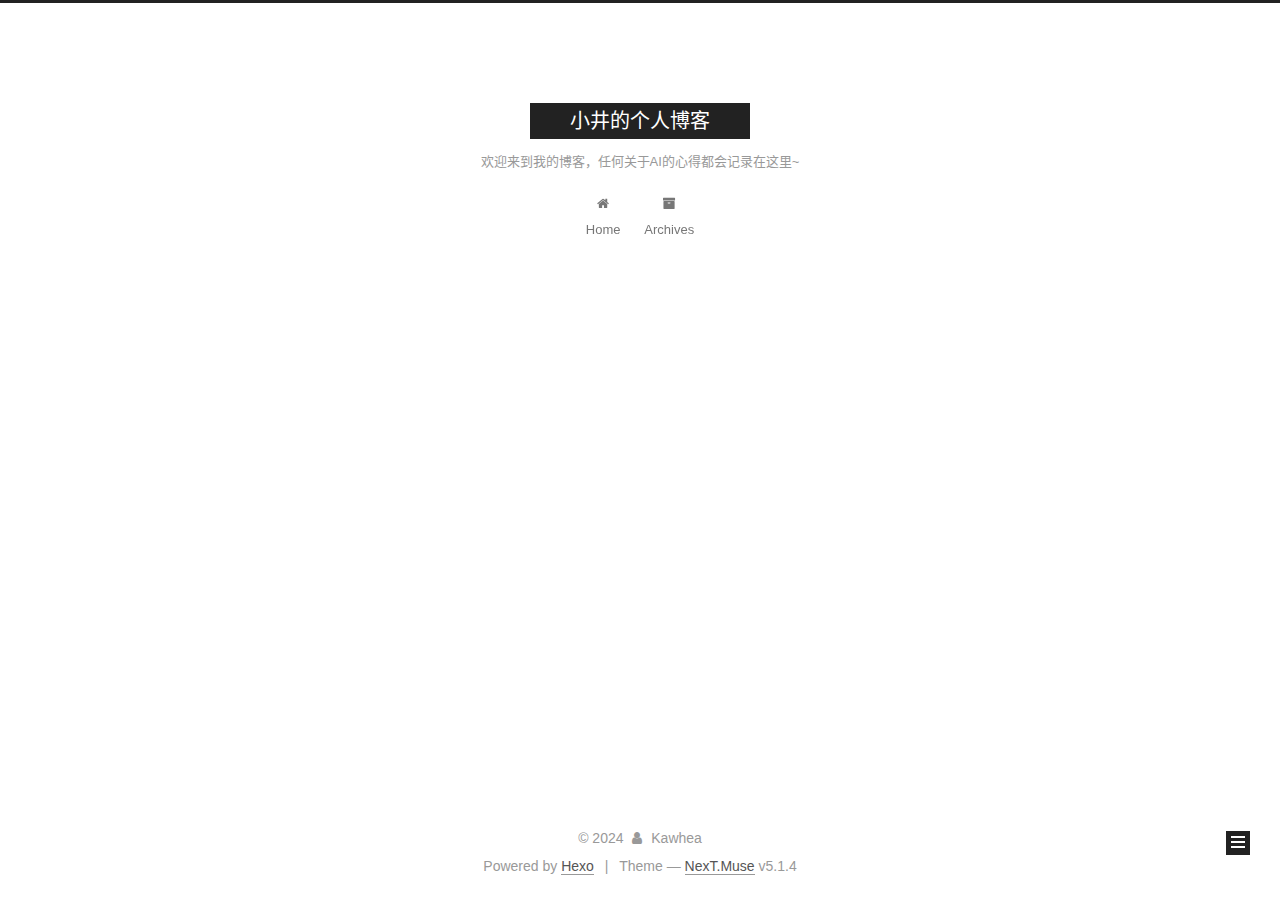
==== archives/index.html @ 53eb1758 "Site updated: 2024-02-01 23:14:20" ====
<!DOCTYPE html>



  


<html class="theme-next muse use-motion" lang="zh-CN">
<head>
  <meta charset="UTF-8"/>
<meta http-equiv="X-UA-Compatible" content="IE=edge" />
<meta name="viewport" content="width=device-width, initial-scale=1, maximum-scale=1"/>
<meta name="theme-color" content="#222">









<meta http-equiv="Cache-Control" content="no-transform" />
<meta http-equiv="Cache-Control" content="no-siteapp" />
















  
  
  <link href="/lib/fancybox/source/jquery.fancybox.css?v=2.1.5" rel="stylesheet" type="text/css" />







<link href="/lib/font-awesome/css/font-awesome.min.css?v=4.6.2" rel="stylesheet" type="text/css" />

<link href="/css/main.css?v=5.1.4" rel="stylesheet" type="text/css" />


  <link rel="apple-touch-icon" sizes="180x180" href="/images/apple-touch-icon-next.png?v=5.1.4">


  <link rel="icon" type="image/png" sizes="32x32" href="/images/favicon-32x32-next.png?v=5.1.4">


  <link rel="icon" type="image/png" sizes="16x16" href="/images/favicon-16x16-next.png?v=5.1.4">


  <link rel="mask-icon" href="/images/logo.svg?v=5.1.4" color="#222">





  <meta name="keywords" content="Hexo, NexT" />










<meta property="og:type" content="website">
<meta property="og:title" content="小井的个人博客">
<meta property="og:url" content="http://example.com/archives/index.html">
<meta property="og:site_name" content="小井的个人博客">
<meta property="og:locale" content="zh_CN">
<meta property="article:author" content="Kawhea">
<meta name="twitter:card" content="summary">



<script type="text/javascript" id="hexo.configurations">
  var NexT = window.NexT || {};
  var CONFIG = {
    root: '',
    scheme: 'Muse',
    version: '5.1.4',
    sidebar: {"position":"left","display":"post","offset":12,"b2t":false,"scrollpercent":false,"onmobile":false},
    fancybox: true,
    tabs: true,
    motion: {"enable":true,"async":false,"transition":{"post_block":"fadeIn","post_header":"slideDownIn","post_body":"slideDownIn","coll_header":"slideLeftIn","sidebar":"slideUpIn"}},
    duoshuo: {
      userId: '0',
      author: 'Author'
    },
    algolia: {
      applicationID: '',
      apiKey: '',
      indexName: '',
      hits: {"per_page":10},
      labels: {"input_placeholder":"Search for Posts","hits_empty":"We didn't find any results for the search: ${query}","hits_stats":"${hits} results found in ${time} ms"}
    }
  };
</script>



  <link rel="canonical" href="http://example.com/archives/"/>





  <title>Archive | 小井的个人博客</title>
  








<meta name="generator" content="Hexo 6.3.0"></head>

<body itemscope itemtype="http://schema.org/WebPage" lang="zh-CN">

  
  
    
  

  <div class="container sidebar-position-left page-archive">
    <div class="headband"></div>

    <header id="header" class="header" itemscope itemtype="http://schema.org/WPHeader">
      <div class="header-inner"><div class="site-brand-wrapper">
  <div class="site-meta ">
    

    <div class="custom-logo-site-title">
      <a href="/"  class="brand" rel="start">
        <span class="logo-line-before"><i></i></span>
        <span class="site-title">小井的个人博客</span>
        <span class="logo-line-after"><i></i></span>
      </a>
    </div>
      
        <p class="site-subtitle">欢迎来到我的博客，任何关于AI的心得都会记录在这里~</p>
      
  </div>

  <div class="site-nav-toggle">
    <button>
      <span class="btn-bar"></span>
      <span class="btn-bar"></span>
      <span class="btn-bar"></span>
    </button>
  </div>
</div>

<nav class="site-nav">
  

  
    <ul id="menu" class="menu">
      
        
        <li class="menu-item menu-item-home">
          <a href="/%20" rel="section">
            
              <i class="menu-item-icon fa fa-fw fa-home"></i> <br />
            
            Home
          </a>
        </li>
      
        
        <li class="menu-item menu-item-archives">
          <a href="/archives/%20" rel="section">
            
              <i class="menu-item-icon fa fa-fw fa-archive"></i> <br />
            
            Archives
          </a>
        </li>
      

      
    </ul>
  

  
</nav>



 </div>
    </header>

    <main id="main" class="main">
      <div class="main-inner">
        <div class="content-wrap">
          <div id="content" class="content">
            

  
  
  
  <div class="post-block archive">
    <div id="posts" class="posts-collapse">
      <span class="archive-move-on"></span>

      <span class="archive-page-counter">
        
        
        
          
        
        Um..! 2 posts in total. Keep on posting.
      </span>

      

        
        
        

        
          
          <div class="collection-title">
            <h1 class="archive-year" id="archive-year-2024">2024</h1>
          </div>
        
        

        

  <article class="post post-type-normal" itemscope itemtype="http://schema.org/Article">
    <header class="post-header">

      <h2 class="post-title">
        
            <a class="post-title-link" href="/2024/02/01/test/" itemprop="url">
              
                <span itemprop="name">test</span>
              
            </a>
        
      </h2>

      <div class="post-meta">
        <time class="post-time" itemprop="dateCreated"
              datetime="2024-02-01T23:05:02+08:00"
              content="2024-02-01" >
          02-01
        </time>
      </div>

    </header>
  </article>



      

        
        
        

        
        

        

  <article class="post post-type-normal" itemscope itemtype="http://schema.org/Article">
    <header class="post-header">

      <h2 class="post-title">
        
            <a class="post-title-link" href="/2024/02/01/hello-world/" itemprop="url">
              
                <span itemprop="name">Hello World</span>
              
            </a>
        
      </h2>

      <div class="post-meta">
        <time class="post-time" itemprop="dateCreated"
              datetime="2024-02-01T22:54:35+08:00"
              content="2024-02-01" >
          02-01
        </time>
      </div>

    </header>
  </article>



      

    </div>
  </div>
  
  
  

  



          </div>
          


          

        </div>
        
          
  
  <div class="sidebar-toggle">
    <div class="sidebar-toggle-line-wrap">
      <span class="sidebar-toggle-line sidebar-toggle-line-first"></span>
      <span class="sidebar-toggle-line sidebar-toggle-line-middle"></span>
      <span class="sidebar-toggle-line sidebar-toggle-line-last"></span>
    </div>
  </div>

  <aside id="sidebar" class="sidebar">
    
    <div class="sidebar-inner">

      

      

      <section class="site-overview-wrap sidebar-panel sidebar-panel-active">
        <div class="site-overview">
          <div class="site-author motion-element" itemprop="author" itemscope itemtype="http://schema.org/Person">
            
              <p class="site-author-name" itemprop="name"></p>
              <p class="site-description motion-element" itemprop="description"></p>
          </div>

          <nav class="site-state motion-element">

            
              <div class="site-state-item site-state-posts">
              
                <a href="/archives/%20%7C%7C%20archive">
              
                  <span class="site-state-item-count">2</span>
                  <span class="site-state-item-name">posts</span>
                </a>
              </div>
            

            

            

          </nav>

          

          

          
          

          
          

          

        </div>
      </section>

      

      

    </div>
  </aside>


        
      </div>
    </main>

    <footer id="footer" class="footer">
      <div class="footer-inner">
        <div class="copyright">&copy; <span itemprop="copyrightYear">2024</span>
  <span class="with-love">
    <i class="fa fa-user"></i>
  </span>
  <span class="author" itemprop="copyrightHolder">Kawhea</span>

  
</div>


  <div class="powered-by">Powered by <a class="theme-link" target="_blank" href="https://hexo.io">Hexo</a></div>



  <span class="post-meta-divider">|</span>



  <div class="theme-info">Theme &mdash; <a class="theme-link" target="_blank" href="https://github.com/iissnan/hexo-theme-next">NexT.Muse</a> v5.1.4</div>




        







        
      </div>
    </footer>

    
      <div class="back-to-top">
        <i class="fa fa-arrow-up"></i>
        
      </div>
    

    

  </div>

  

<script type="text/javascript">
  if (Object.prototype.toString.call(window.Promise) !== '[object Function]') {
    window.Promise = null;
  }
</script>









  












  
  
    <script type="text/javascript" src="/lib/jquery/index.js?v=2.1.3"></script>
  

  
  
    <script type="text/javascript" src="/lib/fastclick/lib/fastclick.min.js?v=1.0.6"></script>
  

  
  
    <script type="text/javascript" src="/lib/jquery_lazyload/jquery.lazyload.js?v=1.9.7"></script>
  

  
  
    <script type="text/javascript" src="/lib/velocity/velocity.min.js?v=1.2.1"></script>
  

  
  
    <script type="text/javascript" src="/lib/velocity/velocity.ui.min.js?v=1.2.1"></script>
  

  
  
    <script type="text/javascript" src="/lib/fancybox/source/jquery.fancybox.pack.js?v=2.1.5"></script>
  


  


  <script type="text/javascript" src="/js/src/utils.js?v=5.1.4"></script>

  <script type="text/javascript" src="/js/src/motion.js?v=5.1.4"></script>



  
  

  

  


  <script type="text/javascript" src="/js/src/bootstrap.js?v=5.1.4"></script>



  


  




	





  





  












  





  

  

  

  
  

  

  

  

</body>
</html>
---- css/main.css ----
/* normalize.css v3.0.2 | MIT License | git.io/normalize */
html {
  font-family: sans-serif; /* 1 */
  -ms-text-size-adjust: 100%; /* 2 */
  -webkit-text-size-adjust: 100%; /* 2 */
}
body {
  margin: 0;
}
article,
aside,
details,
figcaption,
figure,
footer,
header,
hgroup,
main,
menu,
nav,
section,
summary {
  display: block;
}
audio,
canvas,
progress,
video {
  display: inline-block; /* 1 */
  vertical-align: baseline; /* 2 */
}
audio:not([controls]) {
  display: none;
  height: 0;
}
[hidden],
template {
  display: none;
}
a {
  background-color: transparent;
}
a:active,
a:hover {
  outline: 0;
}
abbr[title] {
  border-bottom: 1px dotted;
}
b,
strong {
  font-weight: bold;
}
dfn {
  font-style: italic;
}
h1 {
  font-size: 2em;
  margin: 0.67em 0;
}
mark {
  background: #ff0;
  color: #000;
}
small {
  font-size: 80%;
}
sub,
sup {
  font-size: 75%;
  line-height: 0;
  position: relative;
  vertical-align: baseline;
}
sup {
  top: -0.5em;
}
sub {
  bottom: -0.25em;
}
img {
  border: 0;
}
svg:not(:root) {
  overflow: hidden;
}
figure {
  margin: 1em 40px;
}
hr {
  -moz-box-sizing: content-box;
  box-sizing: content-box;
  height: 0;
}
pre {
  overflow: auto;
}
code,
kbd,
pre,
samp {
  font-family: monospace, monospace;
  font-size: 1em;
}
button,
input,
optgroup,
select,
textarea {
  color: inherit; /* 1 */
  font: inherit; /* 2 */
  margin: 0; /* 3 */
}
button {
  overflow: visible;
}
button,
select {
  text-transform: none;
}
button,
html input[type="button"],
input[type="reset"],
input[type="submit"] {
  -webkit-appearance: button; /* 2 */
  cursor: pointer; /* 3 */
}
button[disabled],
html input[disabled] {
  cursor: default;
}
button::-moz-focus-inner,
input::-moz-focus-inner {
  border: 0;
  padding: 0;
}
input {
  line-height: normal;
}
input[type="checkbox"],
input[type="radio"] {
  box-sizing: border-box; /* 1 */
  padding: 0; /* 2 */
}
input[type="number"]::-webkit-inner-spin-button,
input[type="number"]::-webkit-outer-spin-button {
  height: auto;
}
input[type="search"] {
  -webkit-appearance: textfield; /* 1 */
  -moz-box-sizing: content-box;
  -webkit-box-sizing: content-box; /* 2 */
  box-sizing: content-box;
}
input[type="search"]::-webkit-search-cancel-button,
input[type="search"]::-webkit-search-decoration {
  -webkit-appearance: none;
}
fieldset {
  border: 1px solid #c0c0c0;
  margin: 0 2px;
  padding: 0.35em 0.625em 0.75em;
}
legend {
  border: 0; /* 1 */
  padding: 0; /* 2 */
}
textarea {
  overflow: auto;
}
optgroup {
  font-weight: bold;
}
table {
  border-collapse: collapse;
  border-spacing: 0;
}
td,
th {
  padding: 0;
}
::selection {
  background: #262a30;
  color: #fff;
}
body {
  position: relative;
  font-family: 'Lato', "PingFang SC", "Microsoft YaHei", sans-serif;
  font-size: 14px;
  line-height: 2;
  color: #555;
  background: #fff;
}
@media (max-width: 767px) {
  body {
    padding-right: 0 !important;
  }
}
@media (min-width: 768px) and (max-width: 991px) {
  body {
    padding-right: 0 !important;
  }
}
@media (min-width: 1600px) {
  body {
    font-size: 16px;
  }
}
h1,
h2,
h3,
h4,
h5,
h6 {
  margin: 0;
  padding: 0;
  font-weight: bold;
  line-height: 1.5;
  font-family: 'Lato', "PingFang SC", "Microsoft YaHei", sans-serif;
}
h2,
h3,
h4,
h5,
h6 {
  margin: 20px 0 15px;
}
h1 {
  font-size: 22px;
}
@media (max-width: 767px) {
  h1 {
    font-size: 18px;
  }
}
h2 {
  font-size: 20px;
}
@media (max-width: 767px) {
  h2 {
    font-size: 16px;
  }
}
h3 {
  font-size: 18px;
}
@media (max-width: 767px) {
  h3 {
    font-size: 14px;
  }
}
h4 {
  font-size: 16px;
}
@media (max-width: 767px) {
  h4 {
    font-size: 12px;
  }
}
h5 {
  font-size: 14px;
}
@media (max-width: 767px) {
  h5 {
    font-size: 10px;
  }
}
h6 {
  font-size: 12px;
}
@media (max-width: 767px) {
  h6 {
    font-size: 8px;
  }
}
p {
  margin: 0 0 20px 0;
}
a {
  color: #555;
  text-decoration: none;
  outline: none;
  border-bottom: 1px solid #999;
  word-wrap: break-word;
}
a:hover {
  color: #222;
  border-bottom-color: #222;
}
blockquote {
  margin: 0;
  padding: 0;
}
img {
  display: block;
  margin: auto;
  max-width: 100%;
  height: auto;
}
hr {
  margin: 40px 0;
  height: 3px;
  border: none;
  background-color: #ddd;
  background-image: repeating-linear-gradient(-45deg, #fff, #fff 4px, transparent 4px, transparent 8px);
}
blockquote {
  padding: 0 15px;
  color: #666;
  border-left: 4px solid #ddd;
}
blockquote cite::before {
  content: "-";
  padding: 0 5px;
}
dt {
  font-weight: 700;
}
dd {
  margin: 0;
  padding: 0;
}
kbd {
  border: 1px solid #ccc;
  border-radius: 0.2em;
  box-shadow: 0.1em 0.1em 0.2em rgba(0,0,0,0.1);
  background-color: #f9f9f9;
  font-family: inherit;
  background-image: -webkit-linear-gradient(top, #eee, #fff, #eee);
  padding: 0.1em 0.3em;
  white-space: nowrap;
}
.text-left {
  text-align: left;
}
.text-center {
  text-align: center;
}
.text-right {
  text-align: right;
}
.text-justify {
  text-align: justify;
}
.text-nowrap {
  white-space: nowrap;
}
.text-lowercase {
  text-transform: lowercase;
}
.text-uppercase {
  text-transform: uppercase;
}
.text-capitalize {
  text-transform: capitalize;
}
.center-block {
  display: block;
  margin-left: auto;
  margin-right: auto;
}
.clearfix:before,
.clearfix:after {
  content: " ";
  display: table;
}
.clearfix:after {
  clear: both;
}
.pullquote {
  width: 45%;
}
.pullquote.left {
  float: left;
  margin-left: 5px;
  margin-right: 10px;
}
.pullquote.right {
  float: right;
  margin-left: 10px;
  margin-right: 5px;
}
.affix.affix.affix {
  position: fixed;
}
.translation {
  margin-top: -20px;
  font-size: 14px;
  color: #999;
}
.scrollbar-measure {
  width: 100px;
  height: 100px;
  overflow: scroll;
  position: absolute;
  top: -9999px;
}
.use-motion .motion-element {
  opacity: 0;
}
table {
  margin: 20px 0;
  width: 100%;
  border-collapse: collapse;
  border-spacing: 0;
  border: 1px solid #ddd;
  font-size: 14px;
  table-layout: fixed;
  word-wrap: break-all;
}
table>tbody>tr:nth-of-type(odd) {
  background-color: #f9f9f9;
}
table>tbody>tr:hover {
  background-color: #f5f5f5;
}
caption,
th,
td {
  padding: 8px;
  text-align: left;
  vertical-align: middle;
  font-weight: normal;
}
th,
td {
  border-bottom: 3px solid #ddd;
  border-right: 1px solid #eee;
}
th {
  padding-bottom: 10px;
  font-weight: 700;
}
td {
  border-bottom-width: 1px;
}
html,
body {
  height: 100%;
}
.container {
  position: relative;
  min-height: 100%;
}
.header-inner {
  margin: 0 auto;
  padding: 100px 0 70px;
  width: 700px;
}
@media (min-width: 1600px) {
  .container .header-inner {
    width: 900px;
  }
}
.main {
  padding-bottom: 150px;
}
.main-inner {
  margin: 0 auto;
  width: 700px;
}
@media (min-width: 1600px) {
  .container .main-inner {
    width: 900px;
  }
}
.footer {
  position: absolute;
  left: 0;
  bottom: 0;
  width: 100%;
  min-height: 50px;
}
.footer-inner {
  box-sizing: border-box;
  margin: 20px auto;
  width: 700px;
}
@media (min-width: 1600px) {
  .container .footer-inner {
    width: 900px;
  }
}
pre,
.highlight {
  overflow: auto;
  margin: 20px 0;
  padding: 0;
  font-size: 13px;
  color: #4d4d4c;
  background: #f7f7f7;
  line-height: 1.6;
}
pre,
code {
  font-family: consolas, Menlo, "PingFang SC", "Microsoft YaHei", monospace;
}
code {
  padding: 2px 4px;
  word-wrap: break-word;
  color: #555;
  background: #eee;
  border-radius: 3px;
  font-size: 13px;
}
pre {
  padding: 10px;
}
pre code {
  padding: 0;
  color: #4d4d4c;
  background: none;
  text-shadow: none;
}
.highlight {
  border-radius: 1px;
}
.highlight pre {
  border: none;
  margin: 0;
  padding: 10px 0;
}
.highlight table {
  margin: 0;
  width: auto;
  border: none;
}
.highlight td {
  border: none;
  padding: 0;
}
.highlight figcaption {
  font-size: 1em;
  color: #4d4d4c;
  line-height: 1em;
  margin-bottom: 1em;
}
.highlight figcaption:before,
.highlight figcaption:after {
  content: " ";
  display: table;
}
.highlight figcaption:after {
  clear: both;
}
.highlight figcaption a {
  float: right;
  color: #4d4d4c;
}
.highlight figcaption a:hover {
  border-bottom-color: #4d4d4c;
}
.highlight .gutter pre {
  padding-left: 10px;
  padding-right: 10px;
  color: #869194;
  text-align: right;
  background-color: #eff2f3;
}
.highlight .code pre {
  width: 100%;
  padding-left: 10px;
  padding-right: 10px;
  background-color: #f7f7f7;
}
.highlight .line {
  height: 20px;
}
.gutter {
  -webkit-user-select: none;
  -moz-user-select: none;
  -ms-user-select: none;
  user-select: none;
}
.gist table {
  width: auto;
}
.gist table td {
  border: none;
}
pre .deletion {
  background: #fdd;
}
pre .addition {
  background: #dfd;
}
pre .meta {
  color: #8959a8;
}
pre .comment {
  color: #8e908c;
}
pre .variable,
pre .attribute,
pre .tag,
pre .regexp,
pre .ruby .constant,
pre .xml .tag .title,
pre .xml .pi,
pre .xml .doctype,
pre .html .doctype,
pre .css .id,
pre .css .class,
pre .css .pseudo {
  color: #c82829;
}
pre .number,
pre .preprocessor,
pre .built_in,
pre .literal,
pre .params,
pre .constant,
pre .command {
  color: #f5871f;
}
pre .ruby .class .title,
pre .css .rules .attribute,
pre .string,
pre .value,
pre .inheritance,
pre .header,
pre .ruby .symbol,
pre .xml .cdata,
pre .special,
pre .number,
pre .formula {
  color: #718c00;
}
pre .title,
pre .css .hexcolor {
  color: #3e999f;
}
pre .function,
pre .python .decorator,
pre .python .title,
pre .ruby .function .title,
pre .ruby .title .keyword,
pre .perl .sub,
pre .javascript .title,
pre .coffeescript .title {
  color: #4271ae;
}
pre .keyword,
pre .javascript .function {
  color: #8959a8;
}
.full-image.full-image.full-image.full-image {
  border: none;
  max-width: 100%;
  width: auto;
  margin: 20px auto 25px;
}
@media (min-width: 992px) {
  .full-image.full-image.full-image.full-image {
    max-width: none;
    width: 110%;
    margin: 25px -5%;
  }
}
.blockquote-center,
.page-home .post-type-quote blockquote,
.page-post-detail .post-type-quote blockquote {
  position: relative;
  margin: 40px 0;
  padding: 0;
  border-left: none;
  text-align: center;
}
.blockquote-center::before,
.page-home .post-type-quote blockquote::before,
.page-post-detail .post-type-quote blockquote::before,
.blockquote-center::after,
.page-home .post-type-quote blockquote::after,
.page-post-detail .post-type-quote blockquote::after {
  position: absolute;
  content: ' ';
  display: block;
  width: 100%;
  height: 24px;
  opacity: 0.2;
  background-repeat: no-repeat;
  background-position: 0 -6px;
  background-size: 22px 22px;
}
.blockquote-center::before,
.page-home .post-type-quote blockquote::before,
.page-post-detail .post-type-quote blockquote::before {
  top: -20px;
  background-image: url("../images/quote-l.svg");
  border-top: 1px solid #ccc;
}
.blockquote-center::after,
.page-home .post-type-quote blockquote::after,
.page-post-detail .post-type-quote blockquote::after {
  bottom: -20px;
  background-image: url("../images/quote-r.svg");
  border-bottom: 1px solid #ccc;
  background-position: 100% 8px;
}
.blockquote-center p,
.page-home .post-type-quote blockquote p,
.page-post-detail .post-type-quote blockquote p,
.blockquote-center div,
.page-home .post-type-quote blockquote div,
.page-post-detail .post-type-quote blockquote div {
  text-align: center;
}
.post .post-body .group-picture img {
  box-sizing: border-box;
  padding: 0 3px;
  border: none;
}
.post .group-picture-row {
  overflow: hidden;
  margin-top: 6px;
}
.post .group-picture-row:first-child {
  margin-top: 0;
}
.post .group-picture-column {
  float: left;
}
.page-post-detail .post-body .group-picture-column {
  float: none;
  margin-top: 10px;
  width: auto !important;
}
.page-post-detail .post-body .group-picture-column img {
  margin: 0 auto;
}
.page-archive .group-picture-container {
  overflow: hidden;
}
.page-archive .group-picture-row {
  float: left;
}
.page-archive .group-picture-row:first-child {
  margin-top: 6px;
}
.page-archive .group-picture-column {
  max-width: 150px;
  max-height: 150px;
}
.post-body .note {
  position: relative;
  padding: 15px;
  margin-bottom: 20px;
  border: 1px solid #eee;
  border-left-width: 5px;
  border-radius: 3px;
}
.post-body .note h2,
.post-body .note h3,
.post-body .note h4,
.post-body .note h5,
.post-body .note h6 {
  margin-top: 0;
  margin-bottom: 0;
  border-bottom: initial;
  padding-top: 0 !important;
}
.post-body .note p:first-child,
.post-body .note ul:first-child,
.post-body .note ol:first-child,
.post-body .note table:first-child,
.post-body .note pre:first-child,
.post-body .note blockquote:first-child {
  margin-top: 0;
}
.post-body .note p:last-child,
.post-body .note ul:last-child,
.post-body .note ol:last-child,
.post-body .note table:last-child,
.post-body .note pre:last-child,
.post-body .note blockquote:last-child {
  margin-bottom: 0;
}
.post-body .note.default {
  border-left-color: #777;
}
.post-body .note.default h2,
.post-body .note.default h3,
.post-body .note.default h4,
.post-body .note.default h5,
.post-body .note.default h6 {
  color: #777;
}
.post-body .note.primary {
  border-left-color: #6f42c1;
}
.post-body .note.primary h2,
.post-body .note.primary h3,
.post-body .note.primary h4,
.post-body .note.primary h5,
.post-body .note.primary h6 {
  color: #6f42c1;
}
.post-body .note.info {
  border-left-color: #428bca;
}
.post-body .note.info h2,
.post-body .note.info h3,
.post-body .note.info h4,
.post-body .note.info h5,
.post-body .note.info h6 {
  color: #428bca;
}
.post-body .note.success {
  border-left-color: #5cb85c;
}
.post-body .note.success h2,
.post-body .note.success h3,
.post-body .note.success h4,
.post-body .note.success h5,
.post-body .note.success h6 {
  color: #5cb85c;
}
.post-body .note.warning {
  border-left-color: #f0ad4e;
}
.post-body .note.warning h2,
.post-body .note.warning h3,
.post-body .note.warning h4,
.post-body .note.warning h5,
.post-body .note.warning h6 {
  color: #f0ad4e;
}
.post-body .note.danger {
  border-left-color: #d9534f;
}
.post-body .note.danger h2,
.post-body .note.danger h3,
.post-body .note.danger h4,
.post-body .note.danger h5,
.post-body .note.danger h6 {
  color: #d9534f;
}
.post-body .label {
  display: inline;
  padding: 0 2px;
  white-space: nowrap;
}
.post-body .label.default {
  background-color: #f0f0f0;
}
.post-body .label.primary {
  background-color: #efe6f7;
}
.post-body .label.info {
  background-color: #e5f2f8;
}
.post-body .label.success {
  background-color: #e7f4e9;
}
.post-body .label.warning {
  background-color: #fcf6e1;
}
.post-body .label.danger {
  background-color: #fae8eb;
}
.post-body .tabs {
  position: relative;
  display: block;
  margin-bottom: 20px;
  padding-top: 10px;
}
.post-body .tabs ul.nav-tabs {
  margin: 0;
  padding: 0;
  display: flex;
  margin-bottom: -1px;
}
@media (max-width: 413px) {
  .post-body .tabs ul.nav-tabs {
    display: block;
    margin-bottom: 5px;
  }
}
.post-body .tabs ul.nav-tabs li.tab {
  list-style-type: none !important;
  margin: 0 0.25em 0 0;
  border-top: 3px solid transparent;
  border-left: 1px solid transparent;
  border-right: 1px solid transparent;
}
@media (max-width: 413px) {
  .post-body .tabs ul.nav-tabs li.tab {
    margin: initial;
    border-top: 1px solid transparent;
    border-left: 3px solid transparent;
    border-right: 1px solid transparent;
    border-bottom: 1px solid transparent;
  }
}
.post-body .tabs ul.nav-tabs li.tab a {
  outline: 0;
  border-bottom: initial;
  display: block;
  line-height: 1.8em;
  padding: 0.25em 0.75em;
  transition-duration: 0.2s;
  transition-timing-function: ease-out;
  transition-delay: 0s;
}
.post-body .tabs ul.nav-tabs li.tab a i {
  width: 1.285714285714286em;
}
.post-body .tabs ul.nav-tabs li.tab.active {
  border-top: 3px solid #fc6423;
  border-left: 1px solid #ddd;
  border-right: 1px solid #ddd;
  background-color: #fff;
}
@media (max-width: 413px) {
  .post-body .tabs ul.nav-tabs li.tab.active {
    border-top: 1px solid #ddd;
    border-left: 3px solid #fc6423;
    border-right: 1px solid #ddd;
    border-bottom: 1px solid #ddd;
  }
}
.post-body .tabs ul.nav-tabs li.tab.active a {
  cursor: default;
  color: #555;
}
.post-body .tabs .tab-content {
  background-color: #fff;
}
.post-body .tabs .tab-content .tab-pane {
  border: 1px solid #ddd;
  padding: 20px 20px 0 20px;
}
.post-body .tabs .tab-content .tab-pane:not(.active) {
  display: none !important;
}
.post-body .tabs .tab-content .tab-pane.active {
  display: block !important;
}
.btn {
  display: inline-block;
  padding: 0 20px;
  font-size: 14px;
  color: #fff;
  background: #222;
  border: 2px solid #222;
  text-decoration: none;
  border-radius: 0;
  transition-property: background-color;
  transition-duration: 0.2s;
  transition-timing-function: ease-in-out;
  transition-delay: 0s;
  line-height: 2;
}
.btn:hover {
  border-color: #222;
  color: #222;
  background: #fff;
}
.btn +.btn {
  margin: 0 0 8px 8px;
}
.btn .fa-fw {
  width: 1.285714285714286em;
  text-align: left;
}
.btn-bar {
  display: block;
  width: 22px;
  height: 2px;
  background: #555;
  border-radius: 1px;
}
.btn-bar+.btn-bar {
  margin-top: 4px;
}
.pagination {
  margin: 120px 0 40px;
  text-align: center;
  border-top: 1px solid #eee;
}
.page-number-basic,
.pagination .prev,
.pagination .next,
.pagination .page-number,
.pagination .space {
  display: inline-block;
  position: relative;
  top: -1px;
  margin: 0 10px;
  padding: 0 11px;
}
@media (max-width: 767px) {
  .page-number-basic,
  .pagination .prev,
  .pagination .next,
  .pagination .page-number,
  .pagination .space {
    margin: 0 5px;
  }
}
.pagination .prev,
.pagination .next,
.pagination .page-number {
  border-bottom: 0;
  border-top: 1px solid #eee;
  transition-property: border-color;
  transition-duration: 0.2s;
  transition-timing-function: ease-in-out;
  transition-delay: 0s;
}
.pagination .prev:hover,
.pagination .next:hover,
.pagination .page-number:hover {
  border-top-color: #222;
}
.pagination .space {
  padding: 0;
  margin: 0;
}
.pagination .prev {
  margin-left: 0;
}
.pagination .next {
  margin-right: 0;
}
.pagination .page-number.current {
  color: #fff;
  background: #ccc;
  border-top-color: #ccc;
}
@media (max-width: 767px) {
  .pagination {
    border-top: none;
  }
  .pagination .prev,
  .pagination .next,
  .pagination .page-number {
    margin-bottom: 10px;
    border-top: 0;
    border-bottom: 1px solid #eee;
    padding: 0 10px;
  }
  .pagination .prev:hover,
  .pagination .next:hover,
  .pagination .page-number:hover {
    border-bottom-color: #222;
  }
}
.comments {
  margin: 60px 20px 0;
}
.tag-cloud {
  text-align: center;
}
.tag-cloud a {
  display: inline-block;
  margin: 10px;
}
.back-to-top {
  box-sizing: border-box;
  position: fixed;
  bottom: -100px;
  right: 30px;
  z-index: 1050;
  padding: 0 6px;
  width: 24px;
  background: #222;
  font-size: 12px;
  opacity: 1;
  color: #fff;
  cursor: pointer;
  text-align: center;
  -webkit-transform: translateZ(0);
  transition-property: bottom;
  transition-duration: 0.2s;
  transition-timing-function: ease-in-out;
  transition-delay: 0s;
}
@media (min-width: 768px) and (max-width: 991px) {
  .back-to-top {
    display: none !important;
  }
}
@media (max-width: 767px) {
  .back-to-top {
    display: none !important;
  }
}
.back-to-top.back-to-top-on {
  bottom: 19px;
}
.header {
  background: transparent;
}
.header-inner {
  position: relative;
}
.headband {
  height: 3px;
  background: #222;
}
.site-meta {
  margin: 0;
  text-align: center;
}
@media (max-width: 767px) {
  .site-meta {
    text-align: center;
  }
}
.brand {
  position: relative;
  display: inline-block;
  padding: 0 40px;
  color: #fff;
  background: #222;
  border-bottom: none;
}
.brand:hover {
  color: #fff;
}
.logo {
  display: inline-block;
  margin-right: 5px;
  line-height: 36px;
  vertical-align: top;
}
.site-title {
  display: inline-block;
  vertical-align: top;
  line-height: 36px;
  font-size: 20px;
  font-weight: normal;
  font-family: 'Lato', "PingFang SC", "Microsoft YaHei", sans-serif;
}
.site-subtitle {
  margin-top: 10px;
  font-size: 13px;
  color: #999;
}
.use-motion .brand {
  opacity: 0;
}
.use-motion .logo,
.use-motion .site-title,
.use-motion .site-subtitle {
  opacity: 0;
  position: relative;
  top: -10px;
}
.site-nav-toggle {
  display: none;
  position: absolute;
  top: 10px;
  left: 10px;
}
@media (max-width: 767px) {
  .site-nav-toggle {
    display: block;
  }
}
.site-nav-toggle button {
  margin-top: 2px;
  padding: 9px 10px;
  background: transparent;
  border: none;
}
@media (max-width: 767px) {
  .site-nav {
    display: none;
    margin: 0 -10px;
    padding: 0 10px;
    clear: both;
    border-top: 1px solid #ddd;
  }
}
@media (min-width: 768px) and (max-width: 991px) {
  .site-nav {
    display: block !important;
  }
}
@media (min-width: 992px) {
  .site-nav {
    display: block !important;
  }
}
.menu {
  margin-top: 20px;
  padding-left: 0;
  text-align: center;
}
.menu .menu-item {
  display: inline-block;
  margin: 0 10px;
  list-style: none;
}
@media screen and (max-width: 767px) {
  .menu .menu-item {
    margin-top: 10px;
  }
}
.menu .menu-item a {
  display: block;
  font-size: 13px;
  line-height: inherit;
  border-bottom: 1px solid transparent;
  transition-property: border-color;
  transition-duration: 0.2s;
  transition-timing-function: ease-in-out;
  transition-delay: 0s;
}
.menu .menu-item a:hover {
  border-bottom-color: #222;
}
.menu .menu-item .fa {
  margin-right: 5px;
}
.use-motion .menu-item {
  opacity: 0;
}
.post-body {
  font-family: 'Lato', "PingFang SC", "Microsoft YaHei", sans-serif;
}
@media (max-width: 767px) {
  .post-body {
    word-break: break-word;
  }
}
.post-body .fancybox img {
  display: block !important;
  margin: 0 auto;
  cursor: pointer;
  cursor: zoom-in;
  cursor: -webkit-zoom-in;
}
.post-body .image-caption,
.post-body .figure .caption {
  margin: -20px auto 15px;
  text-align: center;
  font-size: 14px;
  color: #999;
  font-weight: bold;
  line-height: 1;
}
.post-sticky-flag {
  display: inline-block;
  font-size: 16px;
  -ms-transform: rotate(30deg);
  -webkit-transform: rotate(30deg);
  -moz-transform: rotate(30deg);
  -ms-transform: rotate(30deg);
  -o-transform: rotate(30deg);
  transform: rotate(30deg);
}
.use-motion .post-block,
.use-motion .pagination,
.use-motion .comments {
  opacity: 0;
}
.use-motion .post-header {
  opacity: 0;
}
.use-motion .post-body {
  opacity: 0;
}
.use-motion .collection-title {
  opacity: 0;
}
.posts-expand {
  padding-top: 40px;
}
@media (max-width: 767px) {
  .posts-expand {
    margin: 0 20px;
  }
  .post-body pre .gutter pre {
    padding-right: 10px;
  }
  .post-body .highlight {
    margin-left: 0px;
    margin-right: 0px;
    padding: 0;
  }
  .post-body .highlight .gutter pre {
    padding-right: 10px;
  }
}
@media (min-width: 992px) {
  .posts-expand .post-body {
    text-align: justify;
  }
}
.posts-expand .post-body h2,
.posts-expand .post-body h3,
.posts-expand .post-body h4,
.posts-expand .post-body h5,
.posts-expand .post-body h6 {
  padding-top: 10px;
}
.posts-expand .post-body h2 .header-anchor,
.posts-expand .post-body h3 .header-anchor,
.posts-expand .post-body h4 .header-anchor,
.posts-expand .post-body h5 .header-anchor,
.posts-expand .post-body h6 .header-anchor {
  float: right;
  margin-left: 10px;
  color: #ccc;
  border-bottom-style: none;
  visibility: hidden;
}
.posts-expand .post-body h2 .header-anchor:hover,
.posts-expand .post-body h3 .header-anchor:hover,
.posts-expand .post-body h4 .header-anchor:hover,
.posts-expand .post-body h5 .header-anchor:hover,
.posts-expand .post-body h6 .header-anchor:hover {
  color: inherit;
}
.posts-expand .post-body h2:hover .header-anchor,
.posts-expand .post-body h3:hover .header-anchor,
.posts-expand .post-body h4:hover .header-anchor,
.posts-expand .post-body h5:hover .header-anchor,
.posts-expand .post-body h6:hover .header-anchor {
  visibility: visible;
}
.posts-expand .post-body ul li {
  list-style: circle;
}
.posts-expand .post-body img {
  box-sizing: border-box;
  margin: auto;
  padding: 3px;
  border: 1px solid #ddd;
}
.posts-expand .post-body .fancybox img {
  margin: 0 auto 25px;
}
@media (max-width: 767px) {
  .posts-collapse {
    margin: 0 20px;
  }
  .posts-collapse .post-title,
  .posts-collapse .post-meta {
    display: block;
    width: auto;
    text-align: left;
  }
}
.posts-collapse {
  position: relative;
  z-index: 1010;
  margin-left: 55px;
}
.posts-collapse::after {
  content: " ";
  position: absolute;
  top: 20px;
  left: 0;
  margin-left: -2px;
  width: 4px;
  height: 100%;
  background: #f5f5f5;
  z-index: -1;
}
@media (max-width: 767px) {
  .posts-collapse {
    margin: 0 20px;
  }
}
.posts-collapse .collection-title {
  position: relative;
  margin: 60px 0;
}
.posts-collapse .collection-title h1,
.posts-collapse .collection-title h2 {
  margin-left: 20px;
}
.posts-collapse .collection-title small {
  color: #bbb;
  margin-left: 5px;
}
.posts-collapse .collection-title::before {
  content: " ";
  position: absolute;
  left: 0;
  top: 50%;
  margin-left: -4px;
  margin-top: -4px;
  width: 8px;
  height: 8px;
  background: #bbb;
  border-radius: 50%;
}
.posts-collapse .post {
  margin: 30px 0;
}
.posts-collapse .post-header {
  position: relative;
  transition-duration: 0.2s;
  transition-timing-function: ease-in-out;
  transition-delay: 0s;
  transition-property: border;
  border-bottom: 1px dashed #ccc;
}
.posts-collapse .post-header::before {
  content: " ";
  position: absolute;
  left: 0;
  top: 12px;
  width: 6px;
  height: 6px;
  margin-left: -4px;
  background: #bbb;
  border-radius: 50%;
  border: 1px solid #fff;
  transition-duration: 0.2s;
  transition-timing-function: ease-in-out;
  transition-delay: 0s;
  transition-property: background;
}
.posts-collapse .post-header:hover {
  border-bottom-color: #666;
}
.posts-collapse .post-header:hover::before {
  background: #222;
}
.posts-collapse .post-meta {
  position: absolute;
  font-size: 12px;
  left: 20px;
  top: 5px;
}
.posts-collapse .post-comments-count {
  display: none;
}
.posts-collapse .post-title {
  margin-left: 60px;
  font-size: 16px;
  font-weight: normal;
  line-height: inherit;
}
.posts-collapse .post-title::after {
  margin-left: 3px;
  opacity: 0.6;
}
.posts-collapse .post-title a {
  color: #666;
  border-bottom: none;
}
.page-home .post-type-quote .post-header,
.page-post-detail .post-type-quote .post-header,
.page-home .post-type-quote .post-tags,
.page-post-detail .post-type-quote .post-tags {
  display: none;
}
.posts-expand .post-title {
  text-align: center;
  word-break: break-word;
  font-weight: 400;
}
.posts-expand .post-title-link {
  display: inline-block;
  position: relative;
  color: #555;
  border-bottom: none;
  line-height: 1.2;
  vertical-align: top;
}
.posts-expand .post-title-link::before {
  content: "";
  position: absolute;
  width: 100%;
  height: 2px;
  bottom: 0;
  left: 0;
  background-color: #000;
  visibility: hidden;
  -webkit-transform: scaleX(0);
  -moz-transform: scaleX(0);
  -ms-transform: scaleX(0);
  -o-transform: scaleX(0);
  transform: scaleX(0);
  transition-duration: 0.2s;
  transition-timing-function: ease-in-out;
  transition-delay: 0s;
}
.posts-expand .post-title-link:hover::before {
  visibility: visible;
  -webkit-transform: scaleX(1);
  -moz-transform: scaleX(1);
  -ms-transform: scaleX(1);
  -o-transform: scaleX(1);
  transform: scaleX(1);
}
.posts-expand .post-title-link .fa {
  font-size: 16px;
}
.posts-expand .post-meta {
  margin: 3px 0 60px 0;
  color: #999;
  font-family: 'Lato', "PingFang SC", "Microsoft YaHei", sans-serif;
  font-size: 12px;
  text-align: center;
}
.posts-expand .post-meta .post-category-list {
  display: inline-block;
  margin: 0;
  padding: 3px;
}
.posts-expand .post-meta .post-category-list-link {
  color: #999;
}
.posts-expand .post-meta .post-description {
  font-size: 14px;
  margin-top: 2px;
}
.post-meta-divider {
  margin: 0 0.5em;
}
.post-meta-item-icon {
  margin-right: 3px;
}
@media (min-width: 768px) and (max-width: 991px) {
  .post-meta-item-icon {
    display: inline-block;
  }
}
@media (max-width: 767px) {
  .post-meta-item-icon {
    display: inline-block;
  }
}
@media (min-width: 768px) and (max-width: 991px) {
  .post-meta-item-text {
    display: none;
  }
}
@media (max-width: 767px) {
  .post-meta-item-text {
    display: none;
  }
}
@media (max-width: 767px) {
  .posts-expand .post-comments-count {
    display: none;
  }
}
.post-button {
  margin-top: 40px;
}
.posts-expand .post-tags {
  margin-top: 40px;
  text-align: center;
}
.posts-expand .post-tags a {
  display: inline-block;
  margin-right: 10px;
  font-size: 13px;
}
.post-nav {
  display: table;
  margin-top: 15px;
  width: 100%;
  border-top: 1px solid #eee;
}
.post-nav-divider {
  display: table-cell;
  width: 10%;
}
.post-nav-item {
  display: table-cell;
  padding: 10px 0 0 0;
  width: 45%;
  vertical-align: top;
}
.post-nav-item a {
  position: relative;
  display: block;
  line-height: 25px;
  font-size: 14px;
  color: #555;
  border-bottom: none;
}
.post-nav-item a:hover {
  color: #222;
  border-bottom: none;
}
.post-nav-item a:active {
  top: 2px;
}
.post-nav-item .fa {
  position: absolute;
  top: 8px;
  left: 0;
  font-size: 12px;
}
.post-nav-next a {
  padding-left: 15px;
}
.post-nav-prev {
  text-align: right;
}
.post-nav-prev a {
  padding-right: 15px;
}
.post-nav-prev .fa {
  right: 0;
  left: auto;
}
.posts-expand .post-eof {
  display: block;
  margin: 80px auto 60px;
  width: 8%;
  height: 1px;
  background: #ccc;
  text-align: center;
}
.post:last-child .post-eof.post-eof.post-eof {
  display: none;
}
.post-gallery {
  display: table;
  table-layout: fixed;
  width: 100%;
  border-collapse: separate;
}
.post-gallery-row {
  display: table-row;
}
.post-gallery .post-gallery-img {
  display: table-cell;
  text-align: center;
  vertical-align: middle;
  border: none;
}
.post-gallery .post-gallery-img img {
  max-width: 100%;
  max-height: 100%;
  border: none;
}
.fancybox-close,
.fancybox-close:hover {
  border: none;
}
.rtl.post-body p,
.rtl.post-body a,
.rtl.post-body h1,
.rtl.post-body h2,
.rtl.post-body h3,
.rtl.post-body h4,
.rtl.post-body h5,
.rtl.post-body h6,
.rtl.post-body li,
.rtl.post-body ul,
.rtl.post-body ol {
  direction: rtl;
  font-family: UKIJ Ekran;
}
.rtl.post-title {
  font-family: UKIJ Ekran;
}
.sidebar {
  position: fixed;
  right: 0;
  top: 0;
  bottom: 0;
  width: 0;
  z-index: 1040;
  box-shadow: inset 0 2px 6px #000;
  background: #222;
  -webkit-transform: translateZ(0);
}
.sidebar a {
  color: #999;
  border-bottom-color: #555;
}
.sidebar a:hover {
  color: #eee;
}
@media (min-width: 768px) and (max-width: 991px) {
  .sidebar {
    display: none !important;
  }
}
@media (max-width: 767px) {
  .sidebar {
    display: none !important;
  }
}
.sidebar-inner {
  position: relative;
  padding: 20px 10px;
  color: #999;
  text-align: center;
}
.site-overview-wrap {
  overflow: hidden;
}
.site-overview {
  overflow-y: auto;
  overflow-x: hidden;
}
.sidebar-toggle {
  position: fixed;
  right: 30px;
  bottom: 45px;
  width: 14px;
  height: 14px;
  padding: 5px;
  background: #222;
  line-height: 0;
  z-index: 1050;
  cursor: pointer;
  -webkit-transform: translateZ(0);
}
@media (min-width: 768px) and (max-width: 991px) {
  .sidebar-toggle {
    display: none !important;
  }
}
@media (max-width: 767px) {
  .sidebar-toggle {
    display: none !important;
  }
}
.sidebar-toggle-line {
  position: relative;
  display: inline-block;
  vertical-align: top;
  height: 2px;
  width: 100%;
  background: #fff;
  margin-top: 3px;
}
.sidebar-toggle-line:first-child {
  margin-top: 0;
}
.site-author-image {
  display: block;
  margin: 0 auto;
  padding: 2px;
  max-width: 96px;
  height: auto;
  border: 2px solid #333;
}
.site-author-name {
  margin: 5px 0 0;
  text-align: center;
  color: #f5f5f5;
  font-weight: normal;
}
.site-description {
  margin-top: 5px;
  text-align: center;
  font-size: 14px;
  color: #999;
}
.site-state {
  overflow: hidden;
  line-height: 1.4;
  white-space: nowrap;
  text-align: center;
}
.site-state-item {
  display: inline-block;
  padding: 0 15px;
  border-left: 1px solid #333;
}
.site-state-item:first-child {
  border-left: none;
}
.site-state-item a {
  border-bottom: none;
}
.site-state-item-count {
  display: block;
  text-align: center;
  color: inherit;
  font-weight: 600;
  font-size: 18px;
}
.site-state-item-name {
  font-size: 13px;
  color: inherit;
}
.feed-link {
  margin-top: 20px;
}
.feed-link a {
  display: inline-block;
  padding: 0 15px;
  color: #fc6423;
  border: 1px solid #fc6423;
  border-radius: 4px;
}
.feed-link a i {
  color: #fc6423;
  font-size: 14px;
}
.feed-link a:hover {
  color: #fff;
  background: #fc6423;
}
.feed-link a:hover i {
  color: #fff;
}
.links-of-author {
  margin-top: 20px;
}
.links-of-author a {
  display: inline-block;
  vertical-align: middle;
  margin-right: 10px;
  margin-bottom: 10px;
  border-bottom-color: #555;
  font-size: 13px;
}
.links-of-author a:before {
  display: inline-block;
  vertical-align: middle;
  margin-right: 3px;
  content: " ";
  width: 4px;
  height: 4px;
  border-radius: 50%;
  background: #de3c21;
}
.links-of-blogroll {
  font-size: 13px;
}
.links-of-blogroll-title {
  margin-top: 20px;
  font-size: 14px;
  font-weight: 600;
}
.links-of-blogroll-list {
  margin: 0;
  padding: 0;
  list-style: none;
}
.links-of-blogroll-item {
  padding: 2px 10px;
}
.links-of-blogroll-item a {
  max-width: 280px;
  box-sizing: border-box;
  display: inline-block;
  overflow: hidden;
  white-space: nowrap;
  text-overflow: ellipsis;
}
.sidebar-nav {
  margin: 0 0 20px;
  padding-left: 0;
}
.sidebar-nav li {
  display: inline-block;
  cursor: pointer;
  border-bottom: 1px solid transparent;
  font-size: 14px;
  color: #555;
}
.sidebar-nav li:hover {
  color: #f5f5f5;
}
.page-post-detail .sidebar-nav-toc {
  padding: 0 5px;
}
.page-post-detail .sidebar-nav-overview {
  margin-left: 10px;
}
.sidebar-nav .sidebar-nav-active {
  color: #87daff;
  border-bottom-color: #87daff;
}
.sidebar-nav .sidebar-nav-active:hover {
  color: #87daff;
}
.sidebar-panel {
  display: none;
}
.sidebar-panel-active {
  display: block;
}
.post-toc-empty {
  font-size: 14px;
  color: #666;
}
.post-toc-wrap {
  overflow: hidden;
}
.post-toc {
  overflow: auto;
}
.post-toc ol {
  margin: 0;
  padding: 0 2px 5px 10px;
  text-align: left;
  list-style: none;
  font-size: 14px;
}
.post-toc ol > ol {
  padding-left: 0;
}
.post-toc ol a {
  transition-duration: 0.2s;
  transition-timing-function: ease-in-out;
  transition-delay: 0s;
  transition-property: all;
  color: #999;
  border-bottom-color: #555;
}
.post-toc ol a:hover {
  color: #ccc;
  border-bottom-color: #ccc;
}
.post-toc .nav-item {
  overflow: hidden;
  text-overflow: ellipsis;
  text-align: justify;
  white-space: nowrap;
  line-height: 1.8;
}
.post-toc .nav .nav-child {
  display: none;
}
.post-toc .nav .active > .nav-child {
  display: block;
}
.post-toc .nav .active-current > .nav-child {
  display: block;
}
.post-toc .nav .active-current > .nav-child > .nav-item {
  display: block;
}
.post-toc .nav .active > a {
  color: #87daff;
  border-bottom-color: #87daff;
}
.post-toc .nav .active-current > a {
  color: #87daff;
}
.post-toc .nav .active-current > a:hover {
  color: #87daff;
}
.footer {
  font-size: 14px;
  color: #999;
}
.footer img {
  border: none;
}
.footer-inner {
  text-align: center;
}
.with-love {
  display: inline-block;
  margin: 0 5px;
}
.powered-by,
.theme-info {
  display: inline-block;
}
.cc-license {
  margin-top: 10px;
  text-align: center;
}
.cc-license .cc-opacity {
  opacity: 0.7;
  border-bottom: none;
}
.cc-license .cc-opacity:hover {
  opacity: 0.9;
}
.cc-license img {
  display: inline-block;
}
.theme-next #ds-thread #ds-reset {
  color: #555;
}
.theme-next #ds-thread #ds-reset .ds-replybox {
  margin-bottom: 30px;
}
.theme-next #ds-thread #ds-reset .ds-replybox .ds-avatar,
.theme-next #ds-reset .ds-avatar img {
  box-shadow: none;
}
.theme-next #ds-thread #ds-reset .ds-textarea-wrapper {
  border-color: #c7d4e1;
  background: none;
  border-top-right-radius: 3px;
  border-top-left-radius: 3px;
}
.theme-next #ds-thread #ds-reset .ds-textarea-wrapper textarea {
  height: 60px;
}
.theme-next #ds-reset .ds-rounded-top {
  border-radius: 0;
}
.theme-next #ds-thread #ds-reset .ds-post-toolbar {
  box-sizing: border-box;
  border: 1px solid #c7d4e1;
  background: #f6f8fa;
}
.theme-next #ds-thread #ds-reset .ds-post-options {
  height: 40px;
  border: none;
  background: none;
}
.theme-next #ds-thread #ds-reset .ds-toolbar-buttons {
  top: 11px;
}
.theme-next #ds-thread #ds-reset .ds-sync {
  top: 5px;
}
.theme-next #ds-thread #ds-reset .ds-post-button {
  top: 4px;
  right: 5px;
  width: 90px;
  height: 30px;
  border: 1px solid #c5ced7;
  border-radius: 3px;
  background-image: linear-gradient(#fbfbfc, #f5f7f9);
  color: #60676d;
}
.theme-next #ds-thread #ds-reset .ds-post-button:hover {
  background-position: 0 -30px;
  color: #60676d;
}
.theme-next #ds-thread #ds-reset .ds-comments-info {
  padding: 10px 0;
}
.theme-next #ds-thread #ds-reset .ds-sort {
  display: none;
}
.theme-next #ds-thread #ds-reset li.ds-tab a.ds-current {
  border: none;
  background: #f6f8fa;
  color: #60676d;
}
.theme-next #ds-thread #ds-reset li.ds-tab a.ds-current:hover {
  background-color: #e9f0f7;
  color: #60676d;
}
.theme-next #ds-thread #ds-reset li.ds-tab a {
  border-radius: 2px;
  padding: 5px;
}
.theme-next #ds-thread #ds-reset .ds-login-buttons p {
  color: #999;
  line-height: 36px;
}
.theme-next #ds-thread #ds-reset .ds-login-buttons .ds-service-list li {
  height: 28px;
}
.theme-next #ds-thread #ds-reset .ds-service-list a {
  background: none;
  padding: 5px;
  border: 1px solid;
  border-radius: 3px;
  text-align: center;
}
.theme-next #ds-thread #ds-reset .ds-service-list a:hover {
  color: #fff;
  background: #666;
}
.theme-next #ds-thread #ds-reset .ds-service-list .ds-weibo {
  color: #fc9b00;
  border-color: #fc9b00;
}
.theme-next #ds-thread #ds-reset .ds-service-list .ds-weibo:hover {
  background: #fc9b00;
}
.theme-next #ds-thread #ds-reset .ds-service-list .ds-qq {
  color: #60a3ec;
  border-color: #60a3ec;
}
.theme-next #ds-thread #ds-reset .ds-service-list .ds-qq:hover {
  background: #60a3ec;
}
.theme-next #ds-thread #ds-reset .ds-service-list .ds-renren {
  color: #2e7ac4;
  border-color: #2e7ac4;
}
.theme-next #ds-thread #ds-reset .ds-service-list .ds-renren:hover {
  background: #2e7ac4;
}
.theme-next #ds-thread #ds-reset .ds-service-list .ds-douban {
  color: #37994c;
  border-color: #37994c;
}
.theme-next #ds-thread #ds-reset .ds-service-list .ds-douban:hover {
  background: #37994c;
}
.theme-next #ds-thread #ds-reset .ds-service-list .ds-kaixin {
  color: #fef20d;
  border-color: #fef20d;
}
.theme-next #ds-thread #ds-reset .ds-service-list .ds-kaixin:hover {
  background: #fef20d;
}
.theme-next #ds-thread #ds-reset .ds-service-list .ds-netease {
  color: #f00;
  border-color: #f00;
}
.theme-next #ds-thread #ds-reset .ds-service-list .ds-netease:hover {
  background: #f00;
}
.theme-next #ds-thread #ds-reset .ds-service-list .ds-sohu {
  color: #ffcb05;
  border-color: #ffcb05;
}
.theme-next #ds-thread #ds-reset .ds-service-list .ds-sohu:hover {
  background: #ffcb05;
}
.theme-next #ds-thread #ds-reset .ds-service-list .ds-baidu {
  color: #2831e0;
  border-color: #2831e0;
}
.theme-next #ds-thread #ds-reset .ds-service-list .ds-baidu:hover {
  background: #2831e0;
}
.theme-next #ds-thread #ds-reset .ds-service-list .ds-google {
  color: #166bec;
  border-color: #166bec;
}
.theme-next #ds-thread #ds-reset .ds-service-list .ds-google:hover {
  background: #166bec;
}
.theme-next #ds-thread #ds-reset .ds-service-list .ds-weixin {
  color: #00ce0d;
  border-color: #00ce0d;
}
.theme-next #ds-thread #ds-reset .ds-service-list .ds-weixin:hover {
  background: #00ce0d;
}
.theme-next #ds-thread #ds-reset .ds-service-list .ds-more-services {
  border: none;
}
.theme-next #ds-thread #ds-reset .ds-service-list .ds-more-services:hover {
  background: none;
}
.theme-next #ds-reset .duoshuo-ua-admin {
  display: inline-block;
  color: #f00;
}
.theme-next #ds-reset .duoshuo-ua-platform,
.theme-next #ds-reset .duoshuo-ua-browser {
  color: #ccc;
}
.theme-next #ds-reset .duoshuo-ua-platform .fa,
.theme-next #ds-reset .duoshuo-ua-browser .fa {
  display: inline-block;
  margin-right: 3px;
}
.theme-next #ds-reset .duoshuo-ua-separator {
  display: inline-block;
  margin-left: 5px;
}
.theme-next .this_ua {
  background-color: #ccc !important;
  border-radius: 4px;
  padding: 0 5px !important;
  margin: 1px 1px !important;
  border: 1px solid #bbb !important;
  color: #fff;
  display: inline-block !important;
}
.theme-next .this_ua.admin {
  background-color: #d9534f !important;
  border-color: #d9534f !important;
}
.theme-next .this_ua.platform.iOS,
.theme-next .this_ua.platform.Mac,
.theme-next .this_ua.platform.Windows {
  background-color: #39b3d7 !important;
  border-color: #46b8da !important;
}
.theme-next .this_ua.platform.Linux {
  background-color: #3a3a3a !important;
  border-color: #1f1f1f !important;
}
.theme-next .this_ua.platform.Android {
  background-color: #00c47d !important;
  border-color: #01b171 !important;
}
.theme-next .this_ua.browser.Mobile,
.theme-next .this_ua.browser.Chrome {
  background-color: #5cb85c !important;
  border-color: #4cae4c !important;
}
.theme-next .this_ua.browser.Firefox {
  background-color: #f0ad4e !important;
  border-color: #eea236 !important;
}
.theme-next .this_ua.browser.Maxthon,
.theme-next .this_ua.browser.IE {
  background-color: #428bca !important;
  border-color: #357ebd !important;
}
.theme-next .this_ua.browser.baidu,
.theme-next .this_ua.browser.UCBrowser,
.theme-next .this_ua.browser.Opera {
  background-color: #d9534f !important;
  border-color: #d43f3a !important;
}
.theme-next .this_ua.browser.Android,
.theme-next .this_ua.browser.QQBrowser {
  background-color: #78ace9 !important;
  border-color: #4cae4c !important;
}
.post-spread {
  margin-top: 20px;
  text-align: center;
}
.jiathis_style {
  display: inline-block;
}
.jiathis_style a {
  border: none;
}
.fa {
  font-family: FontAwesome !important;
}
.post-spread {
  margin-top: 20px;
  text-align: center;
}
.bdshare-slide-button-box a {
  border: none;
}
.bdsharebuttonbox {
  display: inline-block;
}
.bdsharebuttonbox a {
  border: none;
}
.local-search-pop-overlay {
  position: fixed;
  width: 100%;
  height: 100%;
  top: 0;
  left: 0;
  z-index: 2080;
  background-color: rgba(0,0,0,0.3);
}
.local-search-popup {
  display: none;
  position: fixed;
  top: 10%;
  left: 50%;
  margin-left: -350px;
  width: 700px;
  height: 80%;
  padding: 0;
  background: #fff;
  color: #333;
  z-index: 9999;
  border-radius: 5px;
}
@media (max-width: 767px) {
  .local-search-popup {
    padding: 0;
    top: 0;
    left: 0;
    margin: 0;
    width: 100%;
    height: 100%;
    border-radius: 0;
  }
}
.local-search-popup ul.search-result-list {
  padding: 0;
  margin: 0 5px;
}
.local-search-popup p.search-result {
  border-bottom: 1px dashed #ccc;
  padding: 5px 0;
}
.local-search-popup a.search-result-title {
  font-weight: bold;
  font-size: 16px;
}
.local-search-popup .search-keyword {
  border-bottom: 1px dashed #f00;
  font-weight: bold;
  color: #f00;
}
.local-search-popup .local-search-header {
  padding: 5px;
  height: 36px;
  background: #f5f5f5;
  border-top-left-radius: 5px;
  border-top-right-radius: 5px;
}
.local-search-popup #local-search-result {
  overflow: auto;
  position: relative;
  padding: 5px 25px;
  height: calc(100% - 55px);
}
.local-search-popup .local-search-input-wrapper {
  display: inline-block;
  width: calc(100% - 90px);
  height: 36px;
  line-height: 36px;
  padding: 0 5px;
}
.local-search-popup .local-search-input-wrapper input {
  padding: 8px 0;
  height: 20px;
  display: block;
  width: 100%;
  outline: none;
  border: none;
  background: transparent;
  vertical-align: middle;
}
.local-search-popup .search-icon,
.local-search-popup .popup-btn-close {
  display: inline-block;
  font-size: 18px;
  color: #999;
  height: 36px;
  width: 18px;
  padding-left: 10px;
  padding-right: 10px;
}
.local-search-popup .search-icon {
  float: left;
}
.local-search-popup .popup-btn-close {
  border-left: 1px solid #eee;
  float: right;
  cursor: pointer;
}
.local-search-popup #no-result {
  position: absolute;
  left: 50%;
  top: 50%;
  -webkit-transform: translate(-50%, -50%);
  -webkit-transform: translate(-50%, -50%);
  -moz-transform: translate(-50%, -50%);
  -ms-transform: translate(-50%, -50%);
  -o-transform: translate(-50%, -50%);
  transform: translate(-50%, -50%);
  color: #ccc;
}
.site-uv,
.site-pv,
.page-pv {
  display: inline-block;
}
.site-uv .busuanzi-value,
.site-pv .busuanzi-value,
.page-pv .busuanzi-value {
  margin: 0 5px;
}
.site-uv {
  margin-right: 10px;
}
.site-uv::after {
  content: "|";
  padding-left: 10px;
}
.page-archive .archive-page-counter {
  position: relative;
  top: 3px;
  left: 20px;
}
@media (max-width: 767px) {
  .page-archive .archive-page-counter {
    top: 5px;
  }
}
.page-archive .posts-collapse .archive-move-on {
  position: absolute;
  top: 11px;
  left: 0;
  margin-left: -6px;
  width: 10px;
  height: 10px;
  opacity: 0.5;
  background: #555;
  border: 1px solid #fff;
  border-radius: 50%;
}
.category-all-page .category-all-title {
  text-align: center;
}
.category-all-page .category-all {
  margin-top: 20px;
}
.category-all-page .category-list {
  margin: 0;
  padding: 0;
  list-style: none;
}
.category-all-page .category-list-item {
  margin: 5px 10px;
}
.category-all-page .category-list-count {
  color: #bbb;
}
.category-all-page .category-list-count:before {
  display: inline;
  content: " (";
}
.category-all-page .category-list-count:after {
  display: inline;
  content: ") ";
}
.category-all-page .category-list-child {
  padding-left: 10px;
}
#schedule ul#event-list {
  padding-left: 30px;
}
#schedule ul#event-list hr {
  margin: 20px 0 45px 0 !important;
  background: #222;
}
#schedule ul#event-list hr:after {
  display: inline-block;
  content: 'NOW';
  background: #222;
  color: #fff;
  font-weight: bold;
  text-align: right;
  padding: 0 5px;
}
#schedule ul#event-list li.event {
  margin: 20px 0px;
  background: #f9f9f9;
  padding-left: 10px;
  min-height: 40px;
}
#schedule ul#event-list li.event h2.event-summary {
  margin: 0;
  padding-bottom: 3px;
}
#schedule ul#event-list li.event h2.event-summary:before {
  display: inline-block;
  font-family: FontAwesome;
  font-size: 8px;
  content: '\f111';
  vertical-align: middle;
  margin-right: 25px;
  color: #bbb;
}
#schedule ul#event-list li.event span.event-relative-time {
  display: inline-block;
  font-size: 12px;
  font-weight: 400;
  padding-left: 12px;
  color: #bbb;
}
#schedule ul#event-list li.event span.event-details {
  display: block;
  color: #bbb;
  margin-left: 56px;
  padding-top: 3px;
  padding-bottom: 6px;
  text-indent: -24px;
  line-height: 18px;
}
#schedule ul#event-list li.event span.event-details:before {
  text-indent: 0;
  display: inline-block;
  width: 14px;
  font-family: FontAwesome;
  text-align: center;
  margin-right: 9px;
  color: #bbb;
}
#schedule ul#event-list li.event span.event-details.event-location:before {
  content: '\f041';
}
#schedule ul#event-list li.event span.event-details.event-duration:before {
  content: '\f017';
}
#schedule ul#event-list li.event-past {
  background: #fcfcfc;
}
#schedule ul#event-list li.event-past > * {
  opacity: 0.6;
}
#schedule ul#event-list li.event-past h2.event-summary {
  color: #bbb;
}
#schedule ul#event-list li.event-past h2.event-summary:before {
  color: #dfdfdf;
}
#schedule ul#event-list li.event-now {
  background: #222;
  color: #fff;
  padding: 15px 0 15px 10px;
}
#schedule ul#event-list li.event-now h2.event-summary:before {
  -webkit-transform: scale(1.2);
  -moz-transform: scale(1.2);
  -ms-transform: scale(1.2);
  -o-transform: scale(1.2);
  transform: scale(1.2);
  color: #fff;
  animation: dot-flash 1s alternate infinite ease-in-out;
}
#schedule ul#event-list li.event-now * {
  color: #fff !important;
}
@-moz-keyframes dot-flash {
  from {
    opacity: 1;
    -webkit-transform: scale(1.1);
    -moz-transform: scale(1.1);
    -ms-transform: scale(1.1);
    -o-transform: scale(1.1);
    transform: scale(1.1);
  }
  to {
    opacity: 0;
    -webkit-transform: scale(1);
    -moz-transform: scale(1);
    -ms-transform: scale(1);
    -o-transform: scale(1);
    transform: scale(1);
  }
}
@-webkit-keyframes dot-flash {
  from {
    opacity: 1;
    -webkit-transform: scale(1.1);
    -moz-transform: scale(1.1);
    -ms-transform: scale(1.1);
    -o-transform: scale(1.1);
    transform: scale(1.1);
  }
  to {
    opacity: 0;
    -webkit-transform: scale(1);
    -moz-transform: scale(1);
    -ms-transform: scale(1);
    -o-transform: scale(1);
    transform: scale(1);
  }
}
@-o-keyframes dot-flash {
  from {
    opacity: 1;
    -webkit-transform: scale(1.1);
    -moz-transform: scale(1.1);
    -ms-transform: scale(1.1);
    -o-transform: scale(1.1);
    transform: scale(1.1);
  }
  to {
    opacity: 0;
    -webkit-transform: scale(1);
    -moz-transform: scale(1);
    -ms-transform: scale(1);
    -o-transform: scale(1);
    transform: scale(1);
  }
}
@keyframes dot-flash {
  from {
    opacity: 1;
    -webkit-transform: scale(1.1);
    -moz-transform: scale(1.1);
    -ms-transform: scale(1.1);
    -o-transform: scale(1.1);
    transform: scale(1.1);
  }
  to {
    opacity: 0;
    -webkit-transform: scale(1);
    -moz-transform: scale(1);
    -ms-transform: scale(1);
    -o-transform: scale(1);
    transform: scale(1);
  }
}
.page-post-detail .sidebar-toggle-line {
  background: #87daff;
}
.page-post-detail .comments {
  overflow: hidden;
}
@media (max-width: 767px) {
  .header-inner,
  .container .main-inner,
  .footer-inner {
    width: auto;
  }
}
embed {
  display: block;
  margin: 0px auto 25px auto;
}
.custom-logo .site-meta-headline {
  text-align: center;
}
.custom-logo .brand {
  background: none;
}
.custom-logo .site-title {
  margin: 10px auto 0;
  font-size: 24px;
  color: #222;
}
.custom-logo .site-title a {
  border: none;
}
.custom-logo-image {
  margin: 0 auto;
  padding: 5px;
  max-width: 150px;
  background: #fff;
}
@media (max-width: 767px) {
  .site-nav {
    position: absolute;
    left: 0;
    top: 52px;
    margin: 0;
    width: 100%;
    padding: 0;
    background: #fff;
    border-bottom: 1px solid #ddd;
    z-index: 1030;
  }
}
@media (max-width: 767px) {
  .menu {
    text-align: left;
  }
}
@media (max-width: 767px) {
  .menu .menu-item {
    display: block;
    margin: 0 10px;
    vertical-align: top;
  }
}
@media (max-width: 767px) {
  .menu .menu-item br {
    display: none;
  }
}
@media (max-width: 767px) {
  .menu .menu-item a {
    padding: 5px 10px;
  }
}
.menu .menu-item .fa {
  margin-right: 0;
}
.site-search form {
  display: none;
}
.links-of-blogroll-inline .links-of-blogroll-item {
  display: inline-block;
}
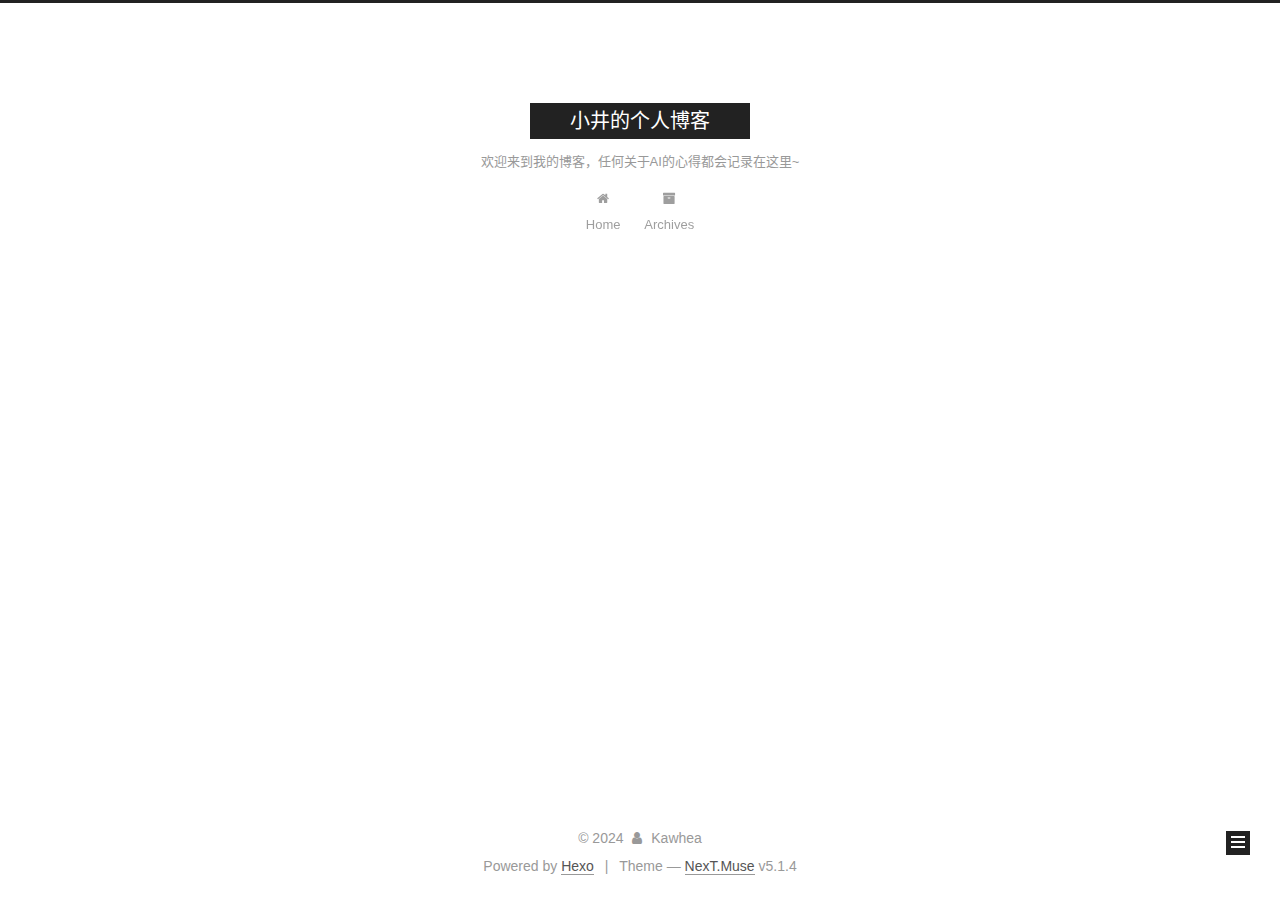
==== commit 646c5696: "Site updated: 2024-02-02 01:24:59" ====
--- a/archives/index.html
+++ b/archives/index.html
@@ -227,7 +227,7 @@
         
           
         
-        Um..! 2 posts in total. Keep on posting.
+        Um..! 1 post. Keep on posting.
       </span>
 
       
@@ -251,7 +251,7 @@
 
       <h2 class="post-title">
         
-            <a class="post-title-link" href="/2024/02/01/test/" itemprop="url">
+            <a class="post-title-link" href="/2024/02/01/%E7%AE%80%E5%8D%95%E5%87%A0%E6%AD%A5%E6%95%99%E5%B0%8F%E7%99%BD%E5%A6%82%E4%BD%95%E7%94%A8%E4%B8%8AGPT%EF%BC%882024%E5%B9%B42%E6%9C%88%E6%9B%B4%E6%96%B0%EF%BC%89/" itemprop="url">
               
                 <span itemprop="name">test</span>
               
@@ -274,43 +274,6 @@
 
       
 
-        
-        
-        
-
-        
-        
-
-        
-
-  <article class="post post-type-normal" itemscope itemtype="http://schema.org/Article">
-    <header class="post-header">
-
-      <h2 class="post-title">
-        
-            <a class="post-title-link" href="/2024/02/01/hello-world/" itemprop="url">
-              
-                <span itemprop="name">Hello World</span>
-              
-            </a>
-        
-      </h2>
-
-      <div class="post-meta">
-        <time class="post-time" itemprop="dateCreated"
-              datetime="2024-02-01T22:54:35+08:00"
-              content="2024-02-01" >
-          02-01
-        </time>
-      </div>
-
-    </header>
-  </article>
-
-
-
-      
-
     </div>
   </div>
   
@@ -362,7 +325,7 @@
               
                 <a href="/archives/%20%7C%7C%20archive">
               
-                  <span class="site-state-item-count">2</span>
+                  <span class="site-state-item-count">1</span>
                   <span class="site-state-item-name">posts</span>
                 </a>
               </div>
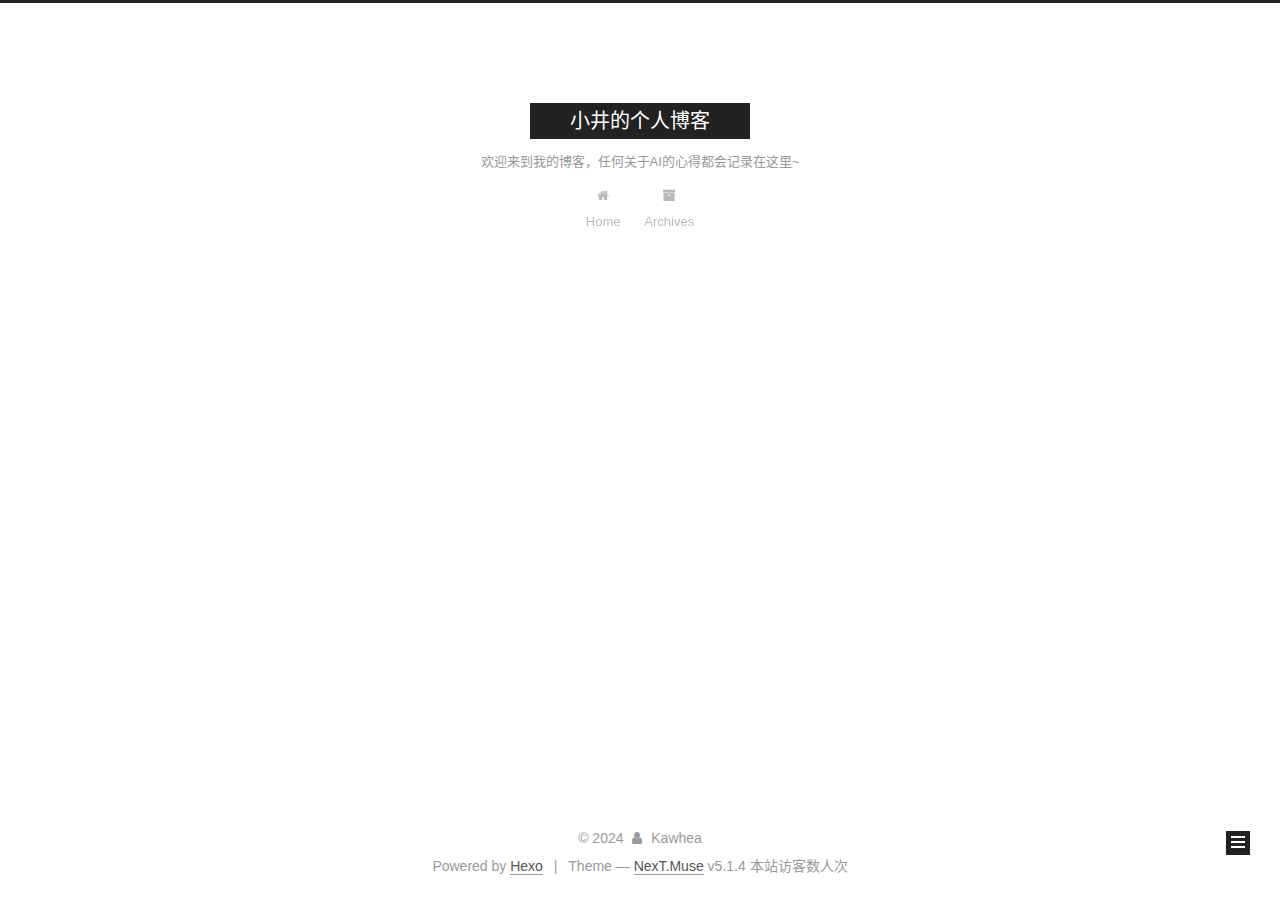
==== commit 39d24826: "Site updated: 2024-02-03 16:45:18" ====
--- a/archives/index.html
+++ b/archives/index.html
@@ -251,9 +251,9 @@
 
       <h2 class="post-title">
         
-            <a class="post-title-link" href="/2024/02/01/%E7%AE%80%E5%8D%95%E5%87%A0%E6%AD%A5%E6%95%99%E5%B0%8F%E7%99%BD%E5%A6%82%E4%BD%95%E7%94%A8%E4%B8%8AGPT%EF%BC%882024%E5%B9%B42%E6%9C%88%E6%9B%B4%E6%96%B0%EF%BC%89/" itemprop="url">
+            <a class="post-title-link" href="/2024/02/01/chatgpt/" itemprop="url">
               
-                <span itemprop="name">test</span>
+                <span itemprop="name">简单几步教小白用上GPT（2024年2月更新）</span>
               
             </a>
         
@@ -334,6 +334,15 @@
             
 
             
+              
+              
+              <div class="site-state-item site-state-tags">
+                
+                  <span class="site-state-item-count">1</span>
+                  <span class="site-state-item-name">tags</span>
+                
+              </div>
+            
 
           </nav>
 
@@ -366,7 +375,8 @@
 
     <footer id="footer" class="footer">
       <div class="footer-inner">
-        <div class="copyright">&copy; <span itemprop="copyrightYear">2024</span>
+        <script async src="https://busuanzi.ibruce.info/busuanzi/2.3/busuanzi.pure.mini.js"></script>
+<div class="copyright">&copy; <span itemprop="copyrightYear">2024</span>
   <span class="with-love">
     <i class="fa fa-user"></i>
   </span>
@@ -388,6 +398,10 @@
 
 
 
+
+<span id="busuanzi_container_site_uv">
+  本站访客数<span id="busuanzi_value_site_uv"></span>人次
+</span>
 
         
 
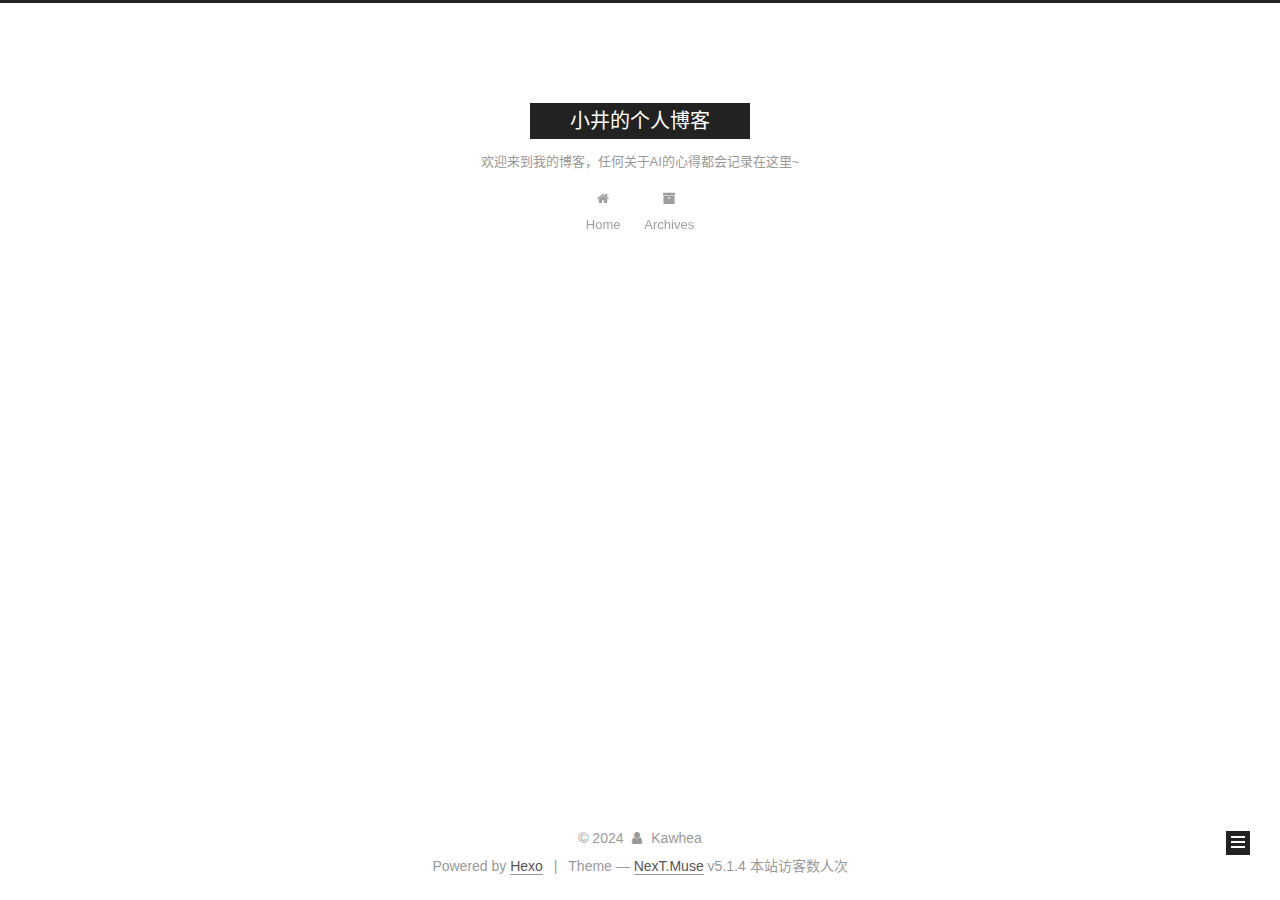
==== commit 68c4a29c: "Site updated: 2024-02-03 17:31:26" ====
--- a/archives/index.html
+++ b/archives/index.html
@@ -227,7 +227,7 @@
         
           
         
-        Um..! 1 post. Keep on posting.
+        Um..! 2 posts in total. Keep on posting.
       </span>
 
       
@@ -241,6 +241,43 @@
           <div class="collection-title">
             <h1 class="archive-year" id="archive-year-2024">2024</h1>
           </div>
+        
+        
+
+        
+
+  <article class="post post-type-normal" itemscope itemtype="http://schema.org/Article">
+    <header class="post-header">
+
+      <h2 class="post-title">
+        
+            <a class="post-title-link" href="/2024/02/03/gptplus/" itemprop="url">
+              
+                <span itemprop="name">三步教你升级GPT-4（2024年2月更新）</span>
+              
+            </a>
+        
+      </h2>
+
+      <div class="post-meta">
+        <time class="post-time" itemprop="dateCreated"
+              datetime="2024-02-03T16:59:19+08:00"
+              content="2024-02-03" >
+          02-03
+        </time>
+      </div>
+
+    </header>
+  </article>
+
+
+
+      
+
+        
+        
+        
+
         
         
 
@@ -325,7 +362,7 @@
               
                 <a href="/archives/%20%7C%7C%20archive">
               
-                  <span class="site-state-item-count">1</span>
+                  <span class="site-state-item-count">2</span>
                   <span class="site-state-item-name">posts</span>
                 </a>
               </div>
